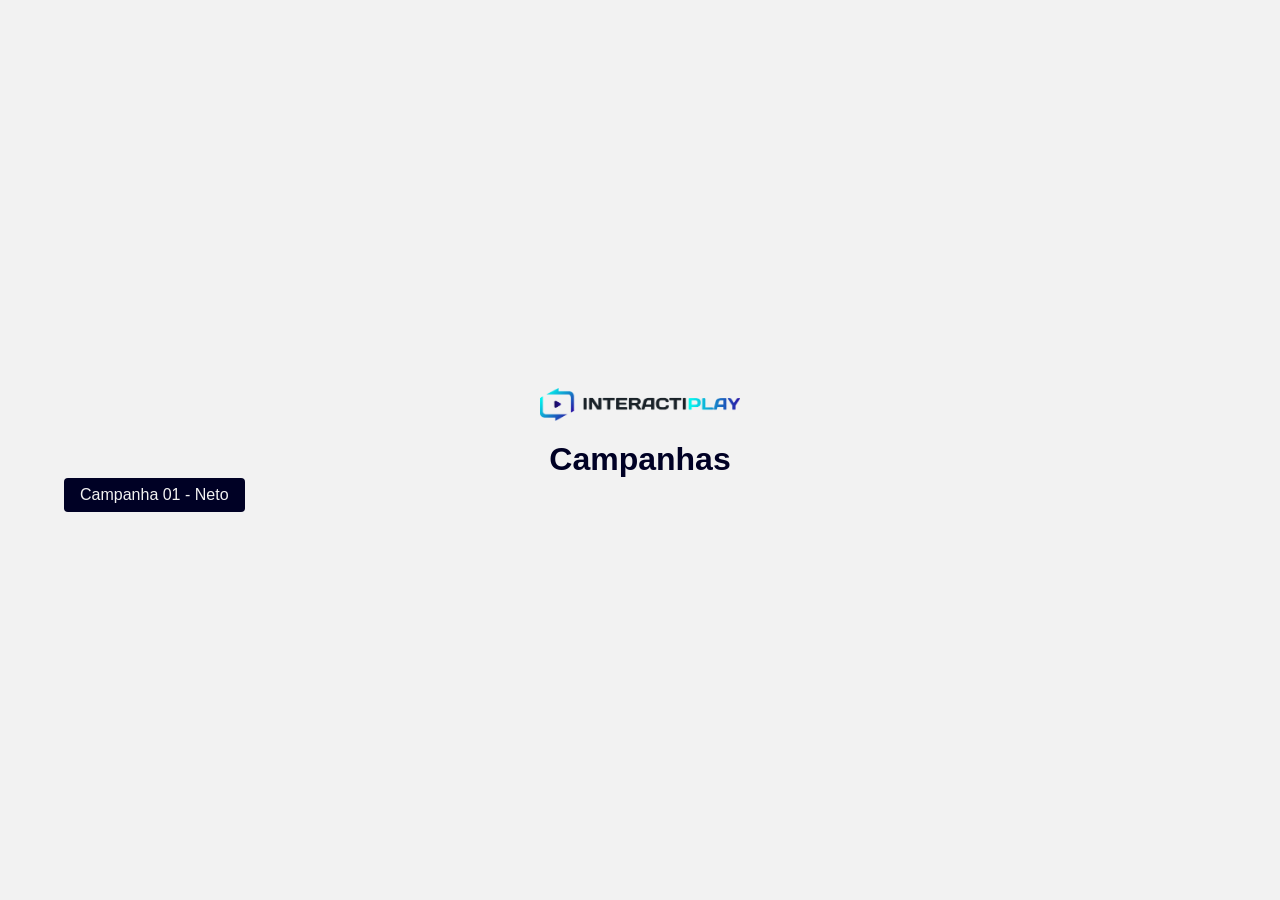
==== index.html @ 135eb68c "Iniciando" ====
<!DOCTYPE html>
<html lang="pt-br">
<head>
  <meta charset="UTF-8">
  <meta name="viewport" content="width=device-width, initial-scale=1.0">
  <title>Campanhas</title>
  <link rel="stylesheet" href="./styles/style.css">
</head>
<body>
  <div class="home_container">
    <img 
      src="./assets/logo_default_og.png" 
      alt="Logo da empresa" 
      class="home_container_logo"
      draggable="false"
    />
    <h1>Campanhas</h1>
    <div class="home_container_campaigns">
      <a href="./pages/01.html">Campanha 01 - Neto</a>
      <!-- <a href="./pages/02.html">Campanha 2</a>
      <a href="./pages/03.html">Campanha 3</a> -->
    </div>
  </div>
</body>
</html>
---- styles/style.css ----
* {
  margin: 0;
  padding: 0;
  box-sizing: border-box;
}

html {
  width: 100vw;
  height: auto;
  min-height: 100dvh;
  overflow-x: hidden;
  font-family: Verdana, Geneva, Tahoma, sans-serif;
  color: #000125;
}

body {
  width: 100%;
  height: auto;
  min-height: 100dvh;
  background-color: #f2f2f2;
}

.home_container {
  width: 100%;
  height: auto;
  min-height: 100dvh;
  display: flex;
  flex-direction: column;
  align-items: center;
  justify-content: center;

}

.home_container_logo {
  width: 200px;
  height: auto;
  margin-bottom: 20px;
}

.home_container_campaigns {
  width: 90%;
  height: auto;
  display: flex;
  flex-wrap: wrap;
  gap: 24px;

  a {
    text-decoration: none;
    color: #f2f2f2;
    background-color: #000125;
    padding: 8px 16px;
    border-radius: 4px;
    transition: all 0.3s ease-in-out;

    &:hover {
      background-color: #000125cc;
      transform: scale(0.95);
    }
  }
}


/* Campanha */

.campaign_container {
  width: 100%;
  height: auto;
  min-height: 100dvh;
  display: flex;
  flex-direction: column;
  align-items: center;
  justify-content: center;
}
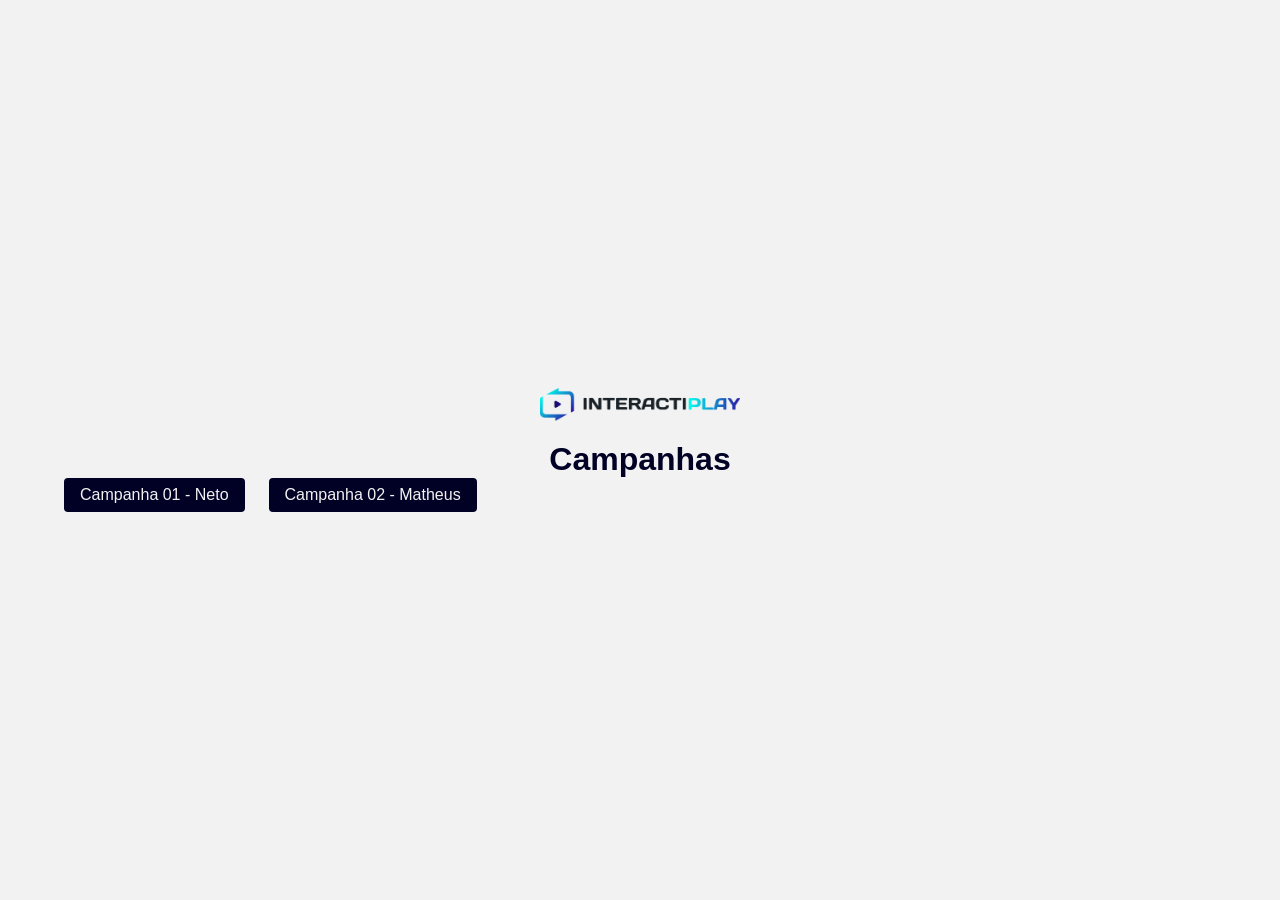
==== commit 6cc0a7a6: "Atualiza campanhas e estilização: adiciona nova campanha e ajusta layout" ====
--- a/index.html
+++ b/index.html
@@ -17,8 +17,8 @@
     <h1>Campanhas</h1>
     <div class="home_container_campaigns">
       <a href="./pages/01.html">Campanha 01 - Neto</a>
-      <!-- <a href="./pages/02.html">Campanha 2</a>
-      <a href="./pages/03.html">Campanha 3</a> -->
+      <a href="./pages/02.html">Campanha 02 - Matheus</a>
+      <!-- <a href="./pages/03.html">Campanha 3</a> -->
     </div>
   </div>
 </body>
--- a/styles/style.css
+++ b/styles/style.css
@@ -62,12 +62,34 @@
 
 /* Campanha */
 
-.campaign_container {
+.container_campanha {
   width: 100%;
   height: auto;
   min-height: 100dvh;
   display: flex;
   flex-direction: column;
-  align-items: center;
-  justify-content: center;
+  align-items: flex-start;
+  justify-content: flex-start;
+  gap: 24px;
+  padding-top: 48px;
+}
+
+.btn_voltar {
+  text-decoration: none;
+  color: #f2f2f2;
+  background-color: #1F0070;
+  padding: 8px 16px;
+  border-radius: 4px;
+  transition: all 0.3s ease-in-out;
+  margin-left: 48px;
+
+  &:hover {
+    background-color: #C25FFF;
+    transform: scale(0.95);
+  }
+}
+
+.content {
+  width: 90%;
+  margin: 0 auto;
 }
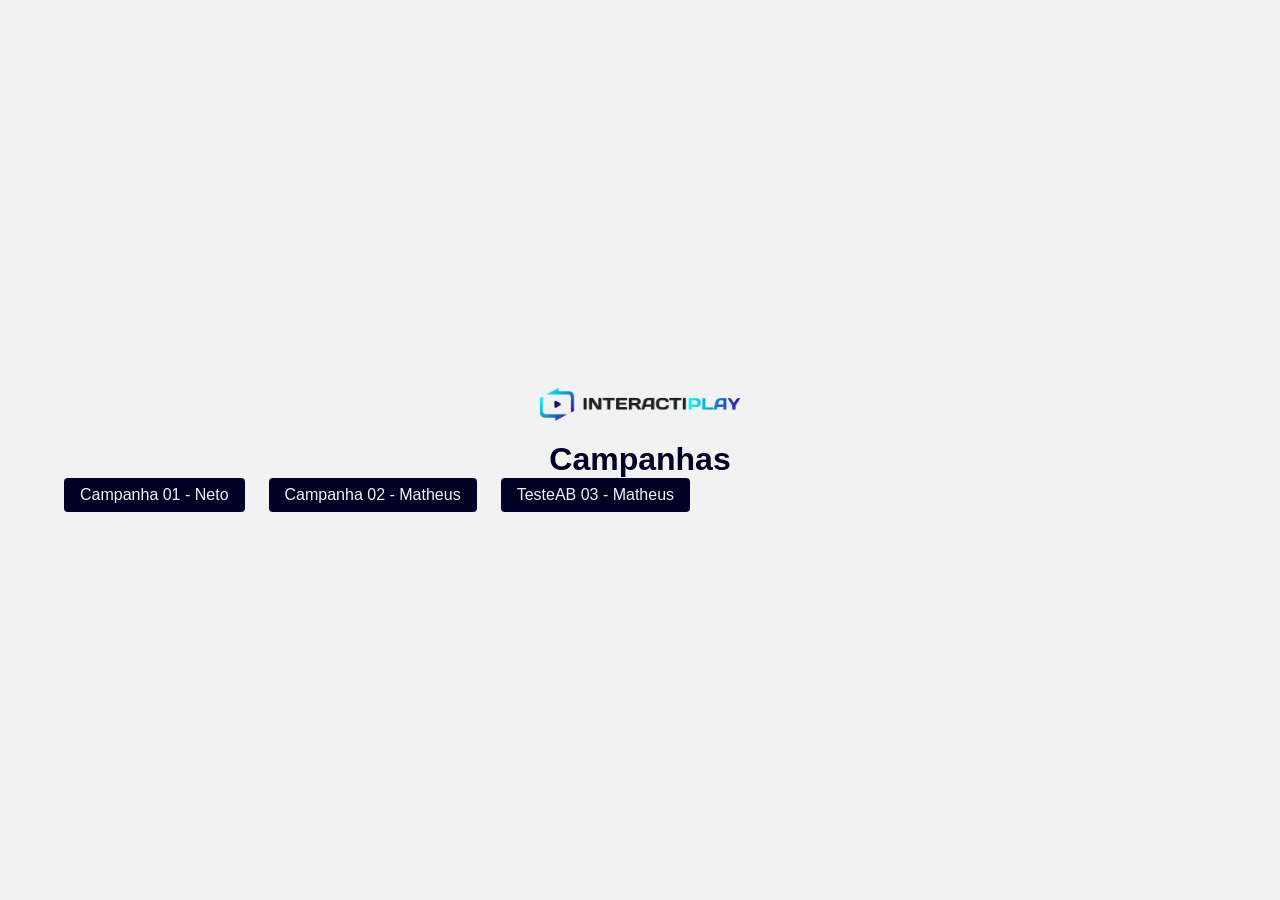
==== commit e0292c54: "Adiciona nova campanha "TesteAB 03 - Matheus" e corrige título da campanha 02" ====
--- a/index.html
+++ b/index.html
@@ -18,6 +18,7 @@
     <div class="home_container_campaigns">
       <a href="./pages/01.html">Campanha 01 - Neto</a>
       <a href="./pages/02.html">Campanha 02 - Matheus</a>
+      <a href="./pages/03.html">TesteAB 03 - Matheus</a>
       <!-- <a href="./pages/03.html">Campanha 3</a> -->
     </div>
   </div>
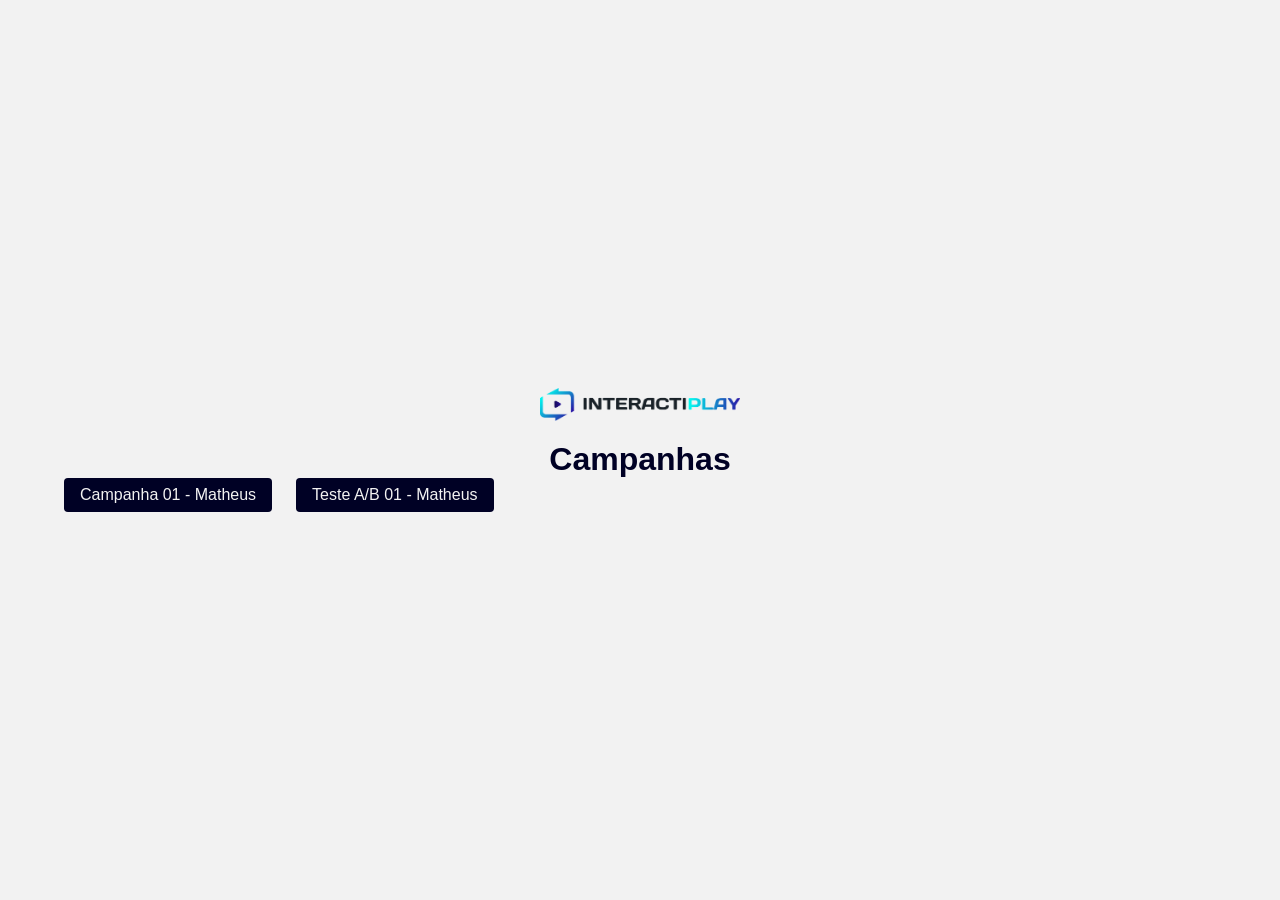
==== commit aefbef26: "Atualiza a estrutura dos arquivos HTML: corrige a formatação e ajusta links das campanhas" ====
--- a/index.html
+++ b/index.html
@@ -1,26 +1,28 @@
-<!DOCTYPE html>
+<!doctype html>
 <html lang="pt-br">
-<head>
-  <meta charset="UTF-8">
-  <meta name="viewport" content="width=device-width, initial-scale=1.0">
-  <title>Campanhas</title>
-  <link rel="stylesheet" href="./styles/style.css">
-</head>
-<body>
-  <div class="home_container">
-    <img 
-      src="./assets/logo_default_og.png" 
-      alt="Logo da empresa" 
-      class="home_container_logo"
-      draggable="false"
-    />
-    <h1>Campanhas</h1>
-    <div class="home_container_campaigns">
-      <a href="./pages/01.html">Campanha 01 - Neto</a>
-      <a href="./pages/02.html">Campanha 02 - Matheus</a>
-      <a href="./pages/03.html">TesteAB 03 - Matheus</a>
-      <!-- <a href="./pages/03.html">Campanha 3</a> -->
+  <head>
+    <meta charset="UTF-8" />
+    <meta name="viewport" content="width=device-width, initial-scale=1.0" />
+    <title>Campanhas</title>
+    <link rel="stylesheet" href="./styles/style.css" />
+  </head>
+  <body>
+    <div class="home_container">
+      <img
+        src="./assets/logo_default_og.png"
+        alt="Logo da empresa"
+        class="home_container_logo"
+        draggable="false"
+      />
+      <h1>Campanhas</h1>
+      <div class="home_container_campaigns">
+        <a href="./pages/01.html">Campanha 01 - Matheus</a>
+        <a href="./pages/02.html">Teste A/B 01 - Matheus</a>
+        <!-- <a href="./pages/02.html">Campanha 02 - Matheus</a>
+        <a href="./pages/03.html">TesteAB 03 - Matheus</a> -->
+        <!-- <a href="./pages/03.html">Campanha 3</a> -->
+      </div>
+
     </div>
-  </div>
-</body>
-</html>+  </body>
+</html>
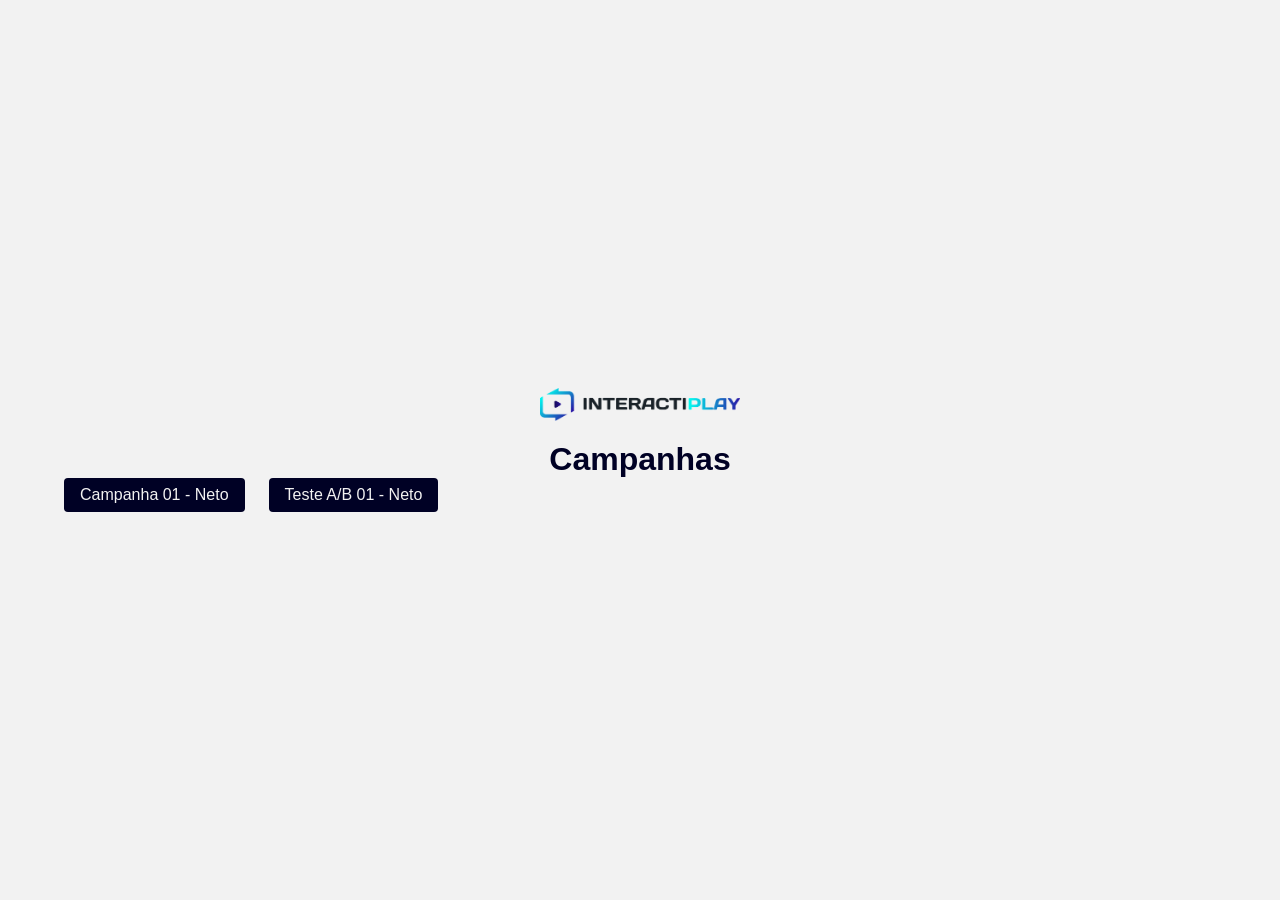
==== commit 01ee1c4a: "Atualiza títulos e dados das campanhas: altera nomes e IDs nas páginas 01 e 02" ====
--- a/index.html
+++ b/index.html
@@ -16,8 +16,8 @@
       />
       <h1>Campanhas</h1>
       <div class="home_container_campaigns">
-        <a href="./pages/01.html">Campanha 01 - Matheus</a>
-        <a href="./pages/02.html">Teste A/B 01 - Matheus</a>
+        <a href="./pages/01.html">Campanha 01 - Neto</a>
+        <a href="./pages/02.html">Teste A/B 01 - Neto</a>
         <!-- <a href="./pages/02.html">Campanha 02 - Matheus</a>
         <a href="./pages/03.html">TesteAB 03 - Matheus</a> -->
         <!-- <a href="./pages/03.html">Campanha 3</a> -->
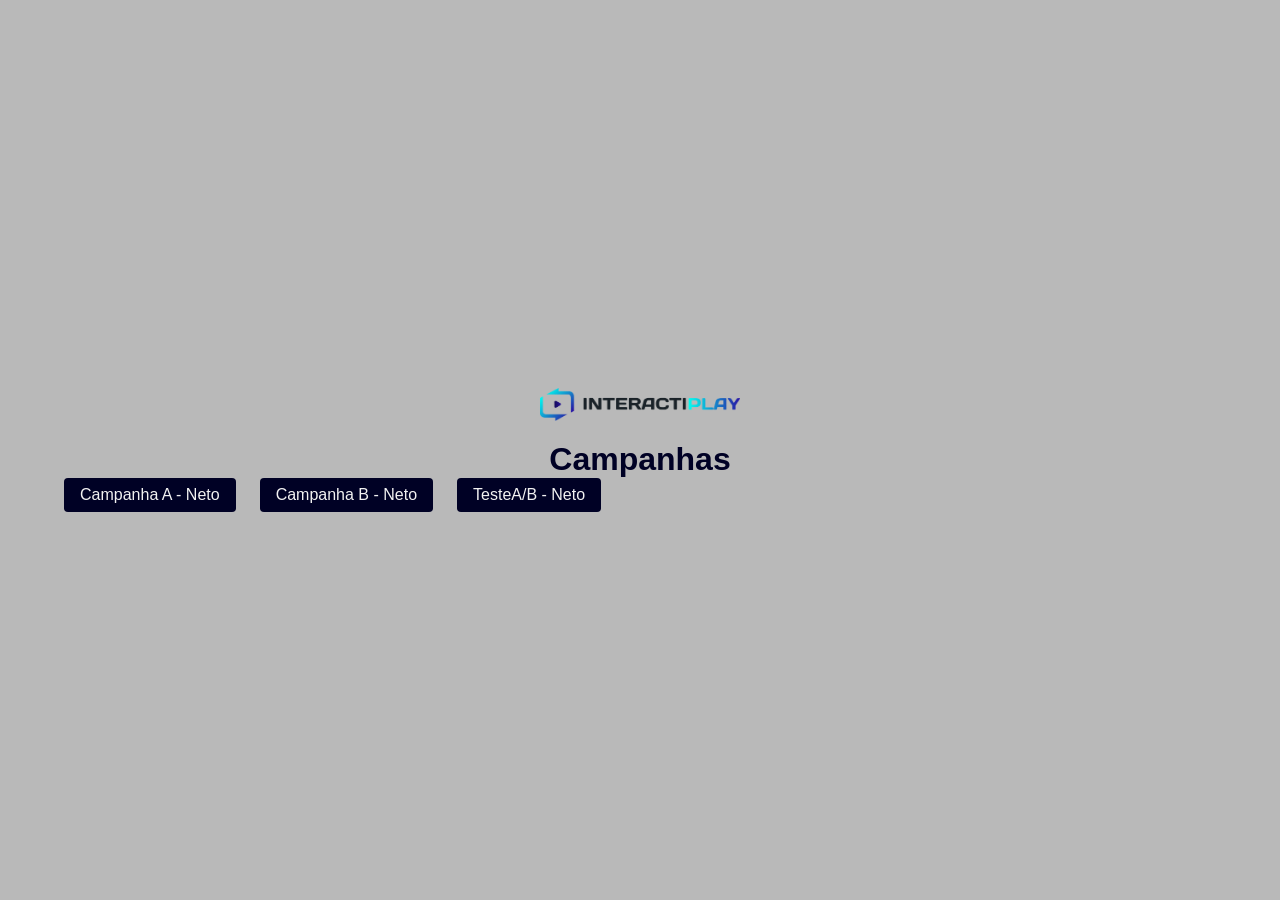
==== commit 286e87ee: "Atualiza títulos das campanhas: altera nomes e IDs nas páginas 01, 02 e 03" ====
--- a/index.html
+++ b/index.html
@@ -16,11 +16,11 @@
       />
       <h1>Campanhas</h1>
       <div class="home_container_campaigns">
-        <a href="./pages/01.html">Campanha 01 - Neto</a>
-        <a href="./pages/02.html">Teste A/B 01 - Neto</a>
-        <!-- <a href="./pages/02.html">Campanha 02 - Matheus</a>
-        <a href="./pages/03.html">TesteAB 03 - Matheus</a> -->
-        <!-- <a href="./pages/03.html">Campanha 3</a> -->
+        <a href="./pages/01.html">Campanha A - Neto</a>
+        <a href="./pages/02.html">Campanha B - Neto</a>
+        <a href="./pages/03.html">TesteA/B  - Neto</a>
+        <!-- <a href="./pages/03.html">TesteAB 03 - Matheus</a>  -->
+        <!-- <a href="./pages/03.html">Campanha 3</a>
       </div>
 
     </div>
--- a/styles/style.css
+++ b/styles/style.css
@@ -17,7 +17,7 @@
   width: 100%;
   height: auto;
   min-height: 100dvh;
-  background-color: #f2f2f2;
+  background-color: #b9b9b9;
 }
 
 .home_container {
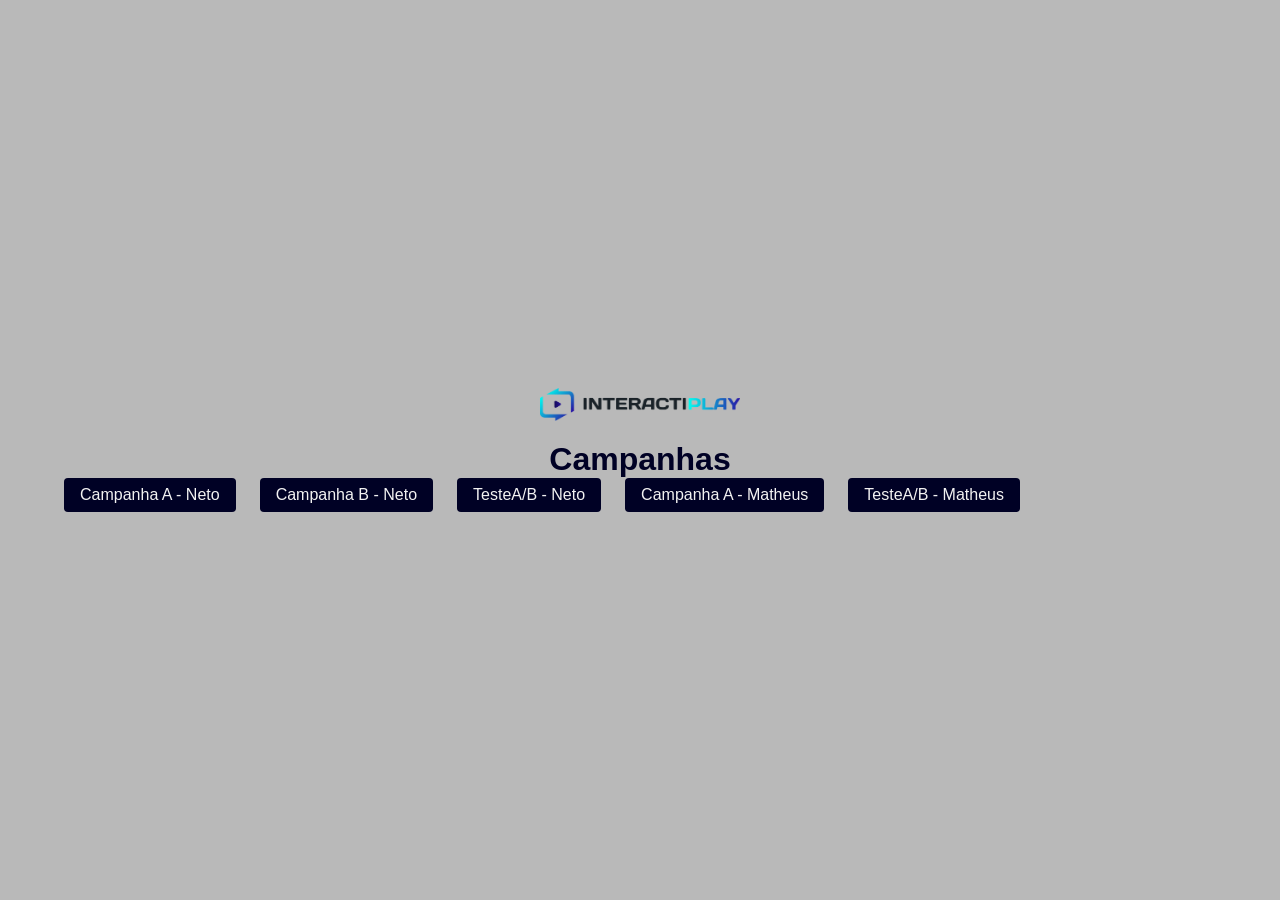
==== commit cfe0222d: "Adiciona páginas 04 e 05 com conteúdo de campanhas" ====
--- a/index.html
+++ b/index.html
@@ -19,7 +19,8 @@
         <a href="./pages/01.html">Campanha A - Neto</a>
         <a href="./pages/02.html">Campanha B - Neto</a>
         <a href="./pages/03.html">TesteA/B  - Neto</a>
-        <!-- <a href="./pages/03.html">TesteAB 03 - Matheus</a>  -->
+        <a href="./pages/04.html">Campanha A - Matheus</a> 
+        <a href="./pages/05.html">TesteA/B - Matheus</a> 
         <!-- <a href="./pages/03.html">Campanha 3</a>
       </div>
 
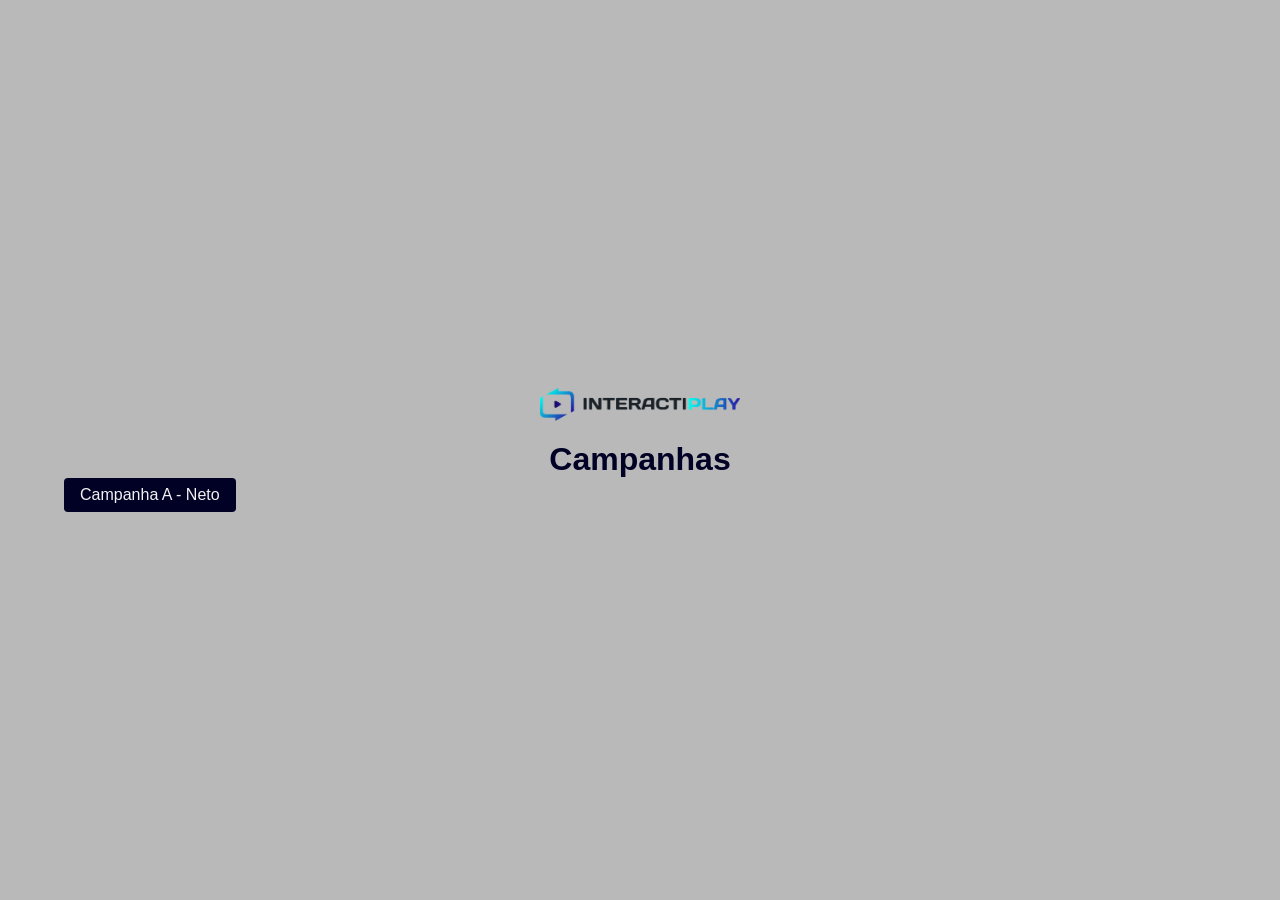
==== commit ed8ee1f5: "Atualiza links e dados de campanha nas páginas principais" ====
--- a/index.html
+++ b/index.html
@@ -17,10 +17,10 @@
       <h1>Campanhas</h1>
       <div class="home_container_campaigns">
         <a href="./pages/01.html">Campanha A - Neto</a>
-        <a href="./pages/02.html">Campanha B - Neto</a>
+        <!-- <a href="./pages/02.html">Campanha B - Neto</a>
         <a href="./pages/03.html">TesteA/B  - Neto</a>
         <a href="./pages/04.html">Campanha A - Matheus</a> 
-        <a href="./pages/05.html">TesteA/B - Matheus</a> 
+        <a href="./pages/05.html">TesteA/B - Matheus</a>  -->
         <!-- <a href="./pages/03.html">Campanha 3</a>
       </div>
 
